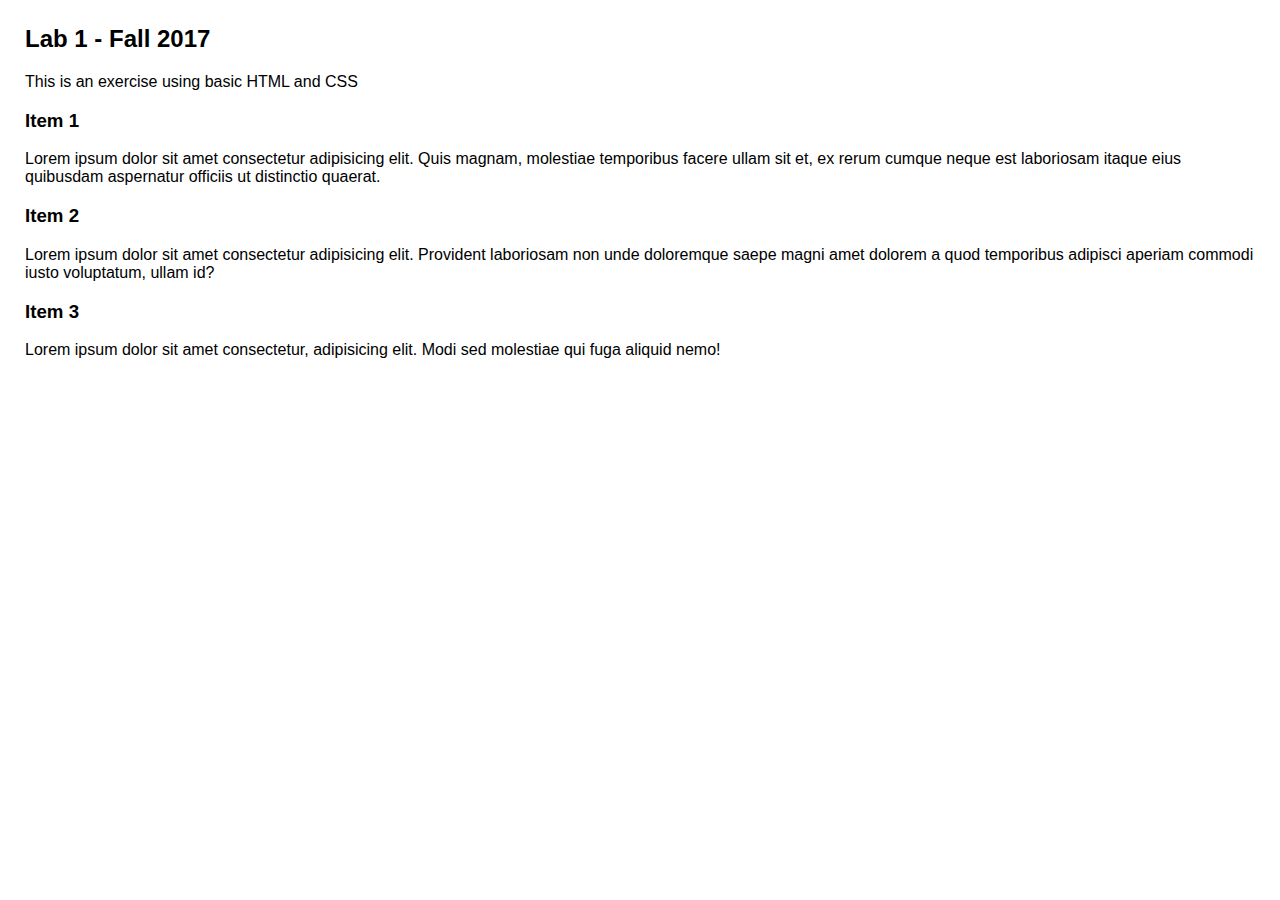
==== index.html @ aa988754 "Initial Commit" ====
<html lang="en">

<head>
    <meta charset="UTF-8">
    <meta name="viewport" content="width=device-width, initial-scale=1.0">
    <meta http-equiv="X-UA-Compatible" content="ie=edge">
    <title>Lab 1</title>
    <link rel="stylesheet" href="styles.css">
</head>

<body>
    <header>
        <h2>Lab 1 - Fall 2017</h2>
        <p>This is an exercise using basic HTML and CSS</p>
    </header>
    <section>
        <h3>Item 1</h3>
        <p>
            Lorem ipsum dolor sit amet consectetur adipisicing elit. Quis magnam, molestiae temporibus facere ullam sit et, ex rerum
            cumque neque est laboriosam itaque eius quibusdam aspernatur officiis ut distinctio quaerat.
        </p>
        <h3>Item 2</h3>
        <p>
            Lorem ipsum dolor sit amet consectetur adipisicing elit. Provident laboriosam non unde doloremque saepe magni amet dolorem
            a quod temporibus adipisci aperiam commodi iusto voluptatum, ullam id?
        </p>
        <h3>Item 3</h3>
        <p>
            Lorem ipsum dolor sit amet consectetur, adipisicing elit. Modi sed molestiae qui fuga aliquid nemo!
        </p>
    </section>
</body>

</html>
---- styles.css ----
body {
    font-family: Arial, Helvetica, sans-serif;
    margin: 25px;
}
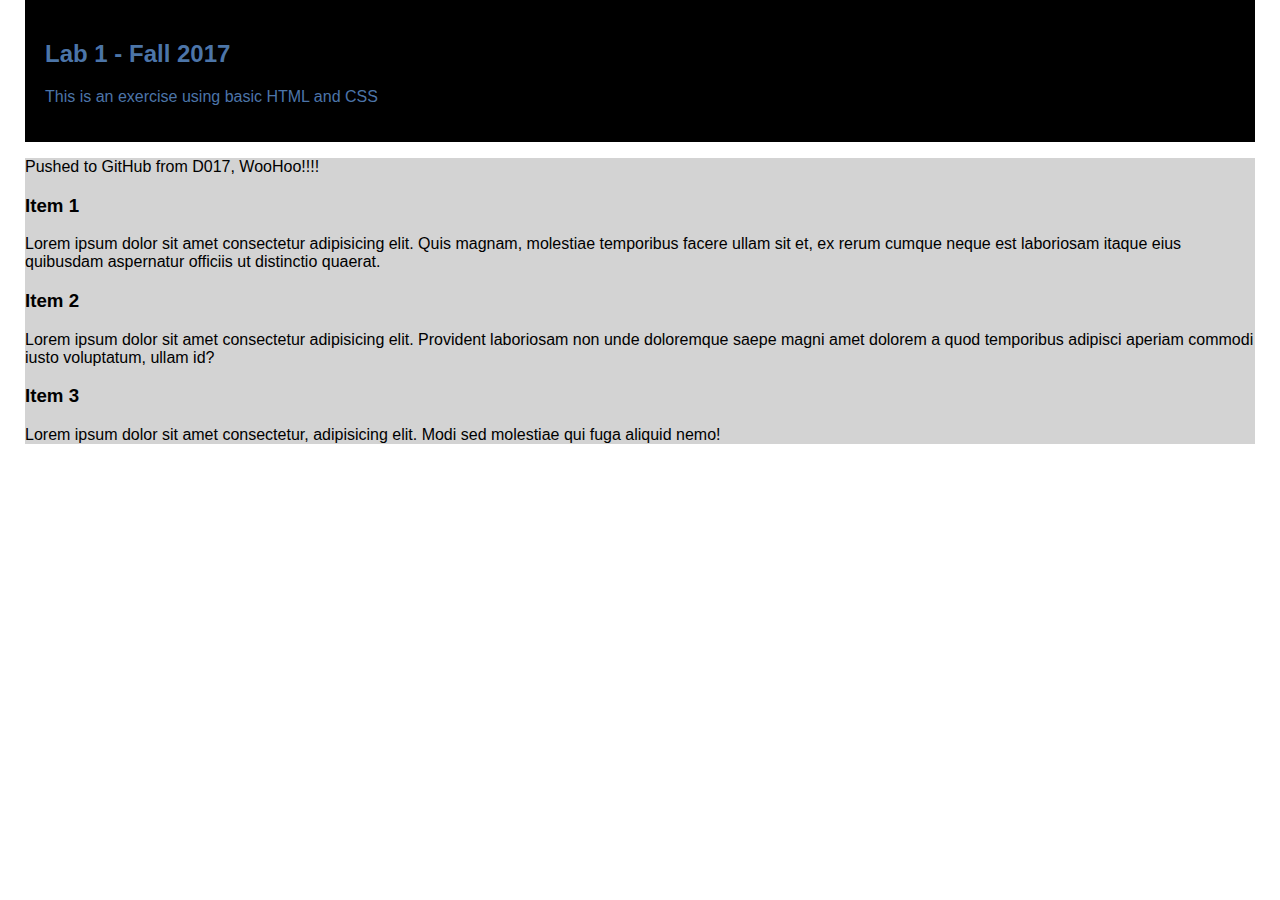
==== commit a939facc: "Github working" ====
--- a/index.html
+++ b/index.html
@@ -14,6 +14,9 @@
         <p>This is an exercise using basic HTML and CSS</p>
     </header>
     <section>
+        <p>Pushed to GitHub from D017, WooHoo!!!!
+            
+        </p>
         <h3>Item 1</h3>
         <p>
             Lorem ipsum dolor sit amet consectetur adipisicing elit. Quis magnam, molestiae temporibus facere ullam sit et, ex rerum
--- a/styles.css
+++ b/styles.css
@@ -1,4 +1,14 @@
 body {
     font-family: Arial, Helvetica, sans-serif;
-    margin: 25px;
+    margin: 0 25px;
+}
+
+header {
+    background-color: black;
+    color: rgba(107, 164, 234, 0.73);
+    padding: 20px;
+}
+
+section {
+    background-color: lightgray;
 }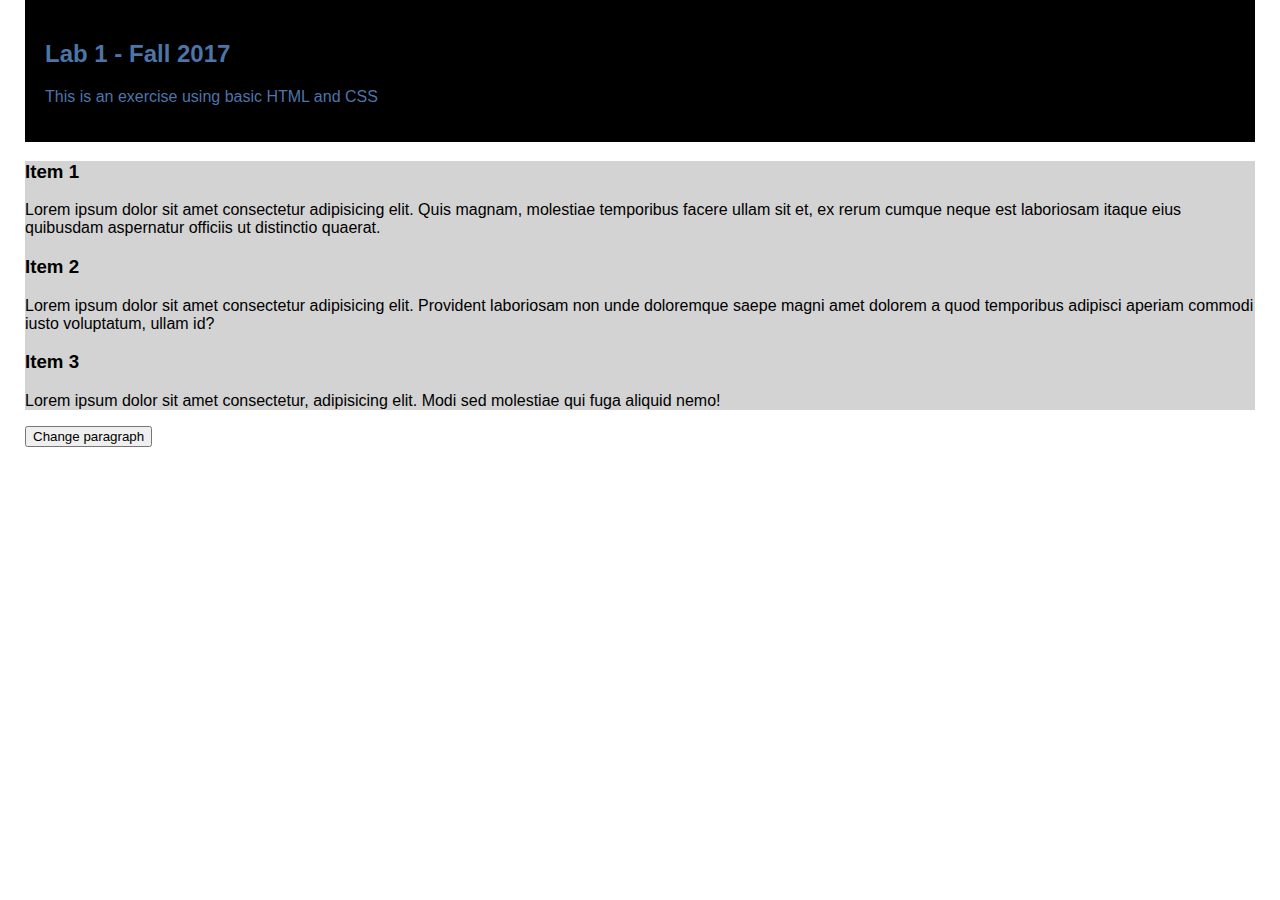
==== commit 68fcd296: "JavaScript and Bootstrap demos" ====
--- a/index.html
+++ b/index.html
@@ -6,17 +6,18 @@
     <meta http-equiv="X-UA-Compatible" content="ie=edge">
     <title>Lab 1</title>
     <link rel="stylesheet" href="styles.css">
+    <script src="changepara.js">
+           
+    </script>
 </head>
 
 <body>
     <header>
         <h2>Lab 1 - Fall 2017</h2>
         <p>This is an exercise using basic HTML and CSS</p>
+
     </header>
     <section>
-        <p>Pushed to GitHub from D017, WooHoo!!!!
-            
-        </p>
         <h3>Item 1</h3>
         <p>
             Lorem ipsum dolor sit amet consectetur adipisicing elit. Quis magnam, molestiae temporibus facere ullam sit et, ex rerum
@@ -28,10 +29,11 @@
             a quod temporibus adipisci aperiam commodi iusto voluptatum, ullam id?
         </p>
         <h3>Item 3</h3>
-        <p>
+        <p id=par3>
             Lorem ipsum dolor sit amet consectetur, adipisicing elit. Modi sed molestiae qui fuga aliquid nemo!
         </p>
     </section>
+    <button id=btn>Change paragraph</button>
 </body>
 
 </html>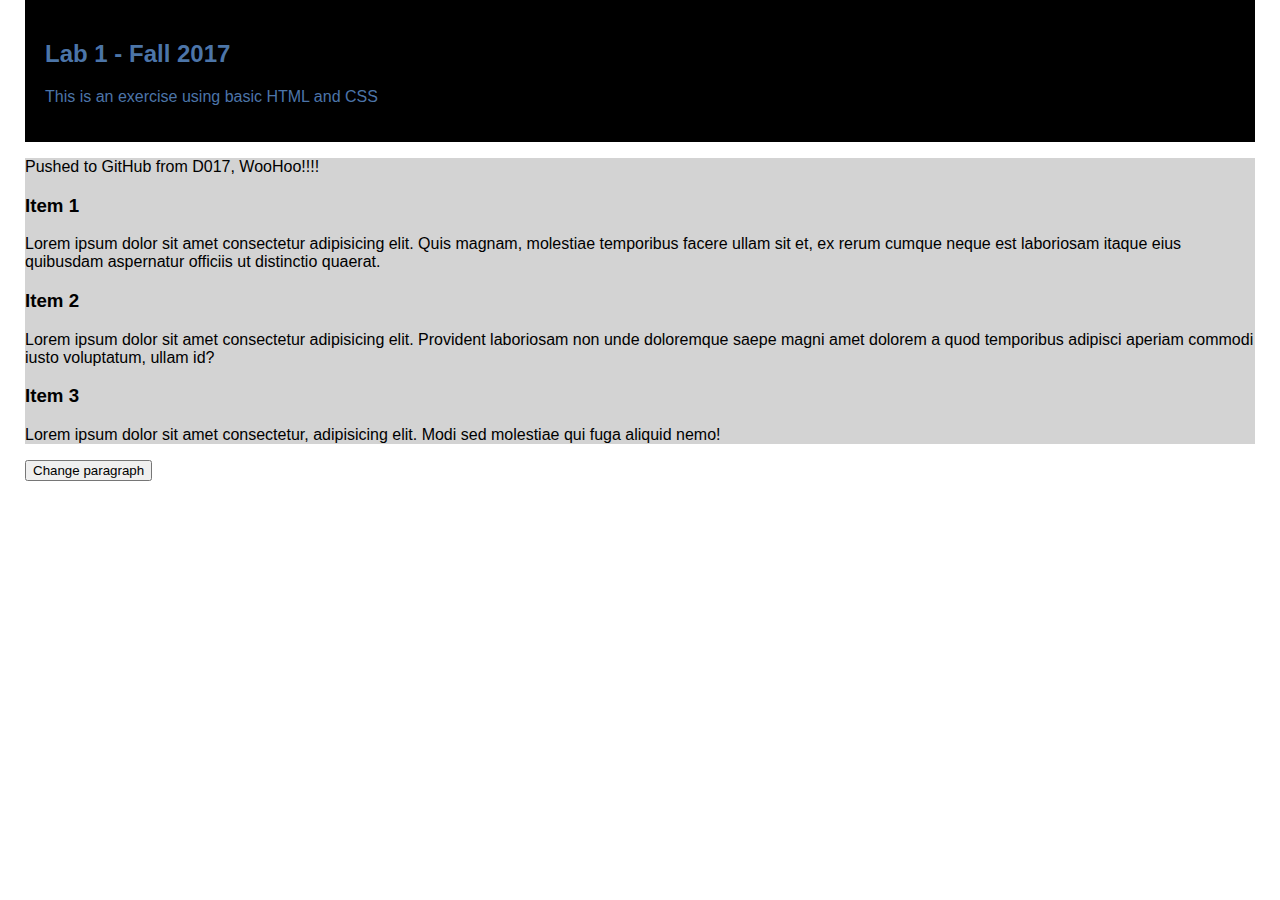
==== commit dfab8112: "Merge branch 'master' of https://github.com/olanmj/Lab1" ====
--- a/index.html
+++ b/index.html
@@ -18,6 +18,9 @@
 
     </header>
     <section>
+        <p>Pushed to GitHub from D017, WooHoo!!!!
+            
+        </p>
         <h3>Item 1</h3>
         <p>
             Lorem ipsum dolor sit amet consectetur adipisicing elit. Quis magnam, molestiae temporibus facere ullam sit et, ex rerum
